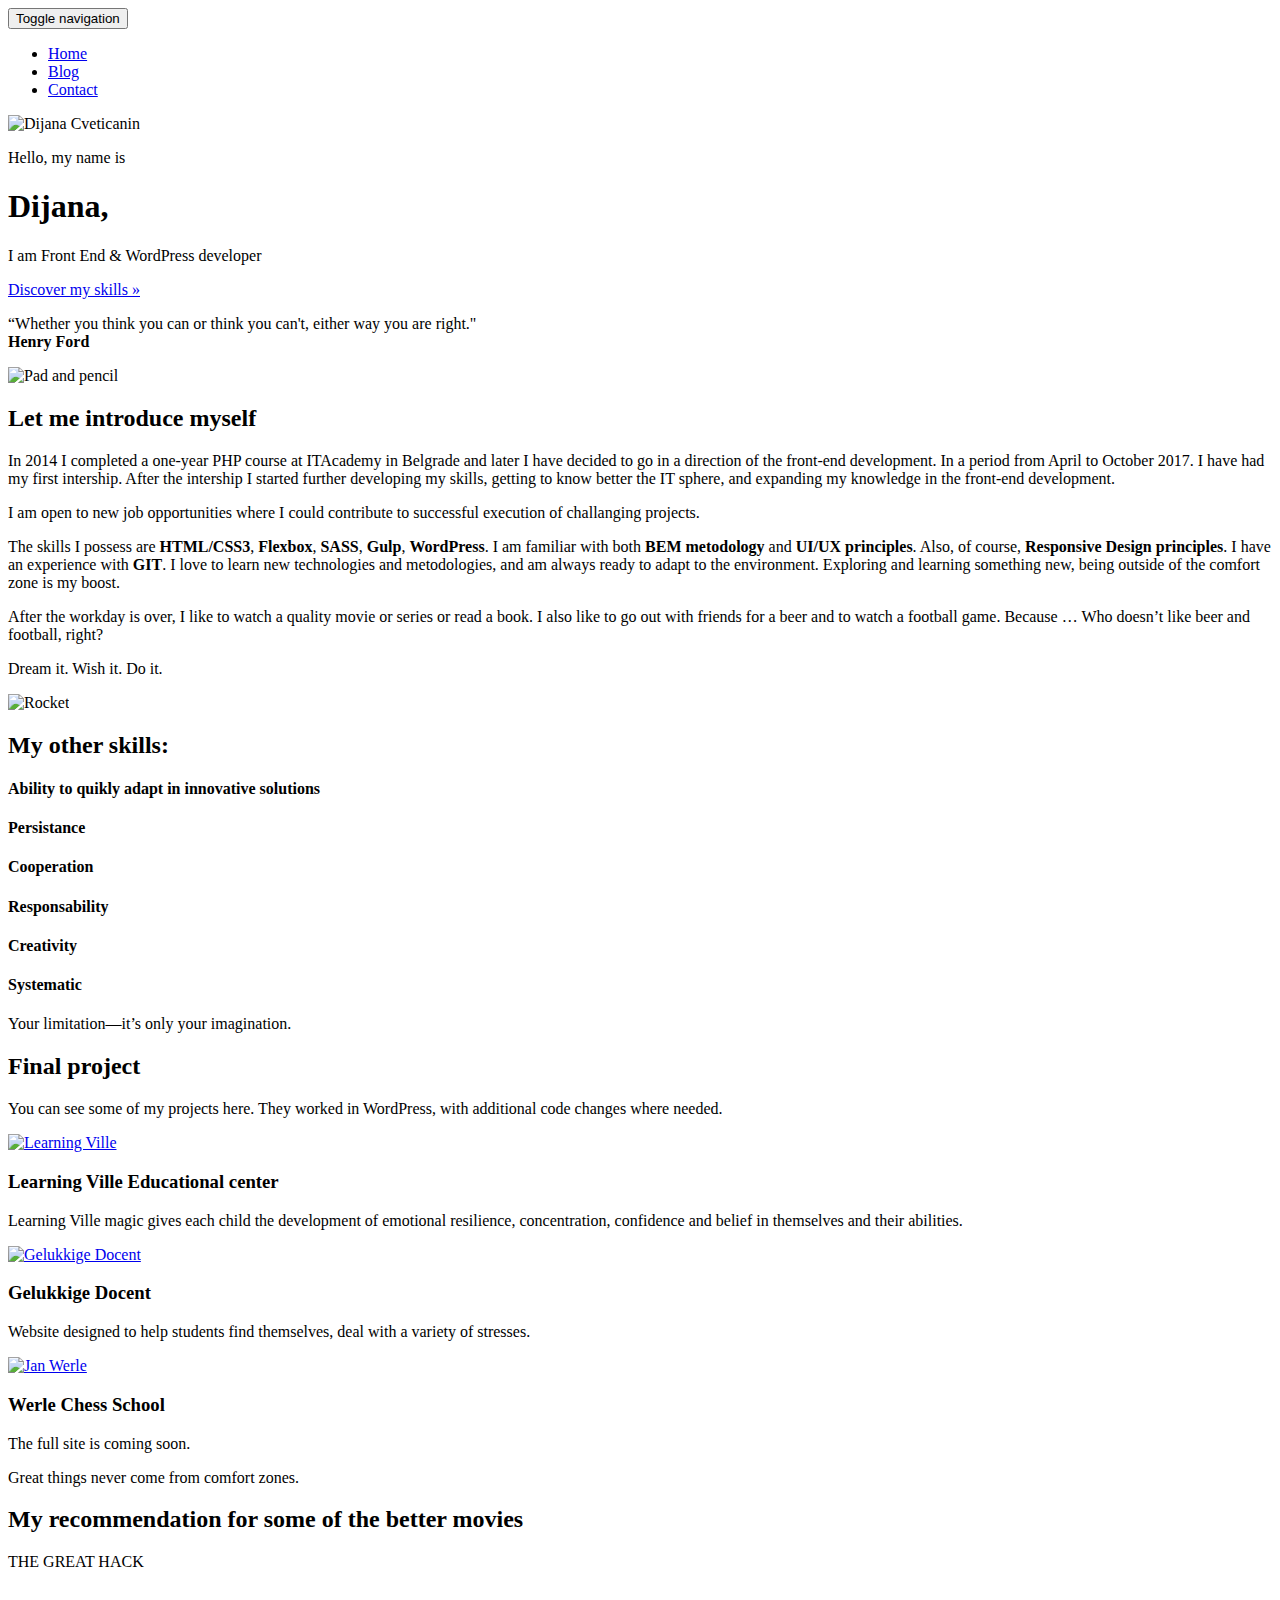
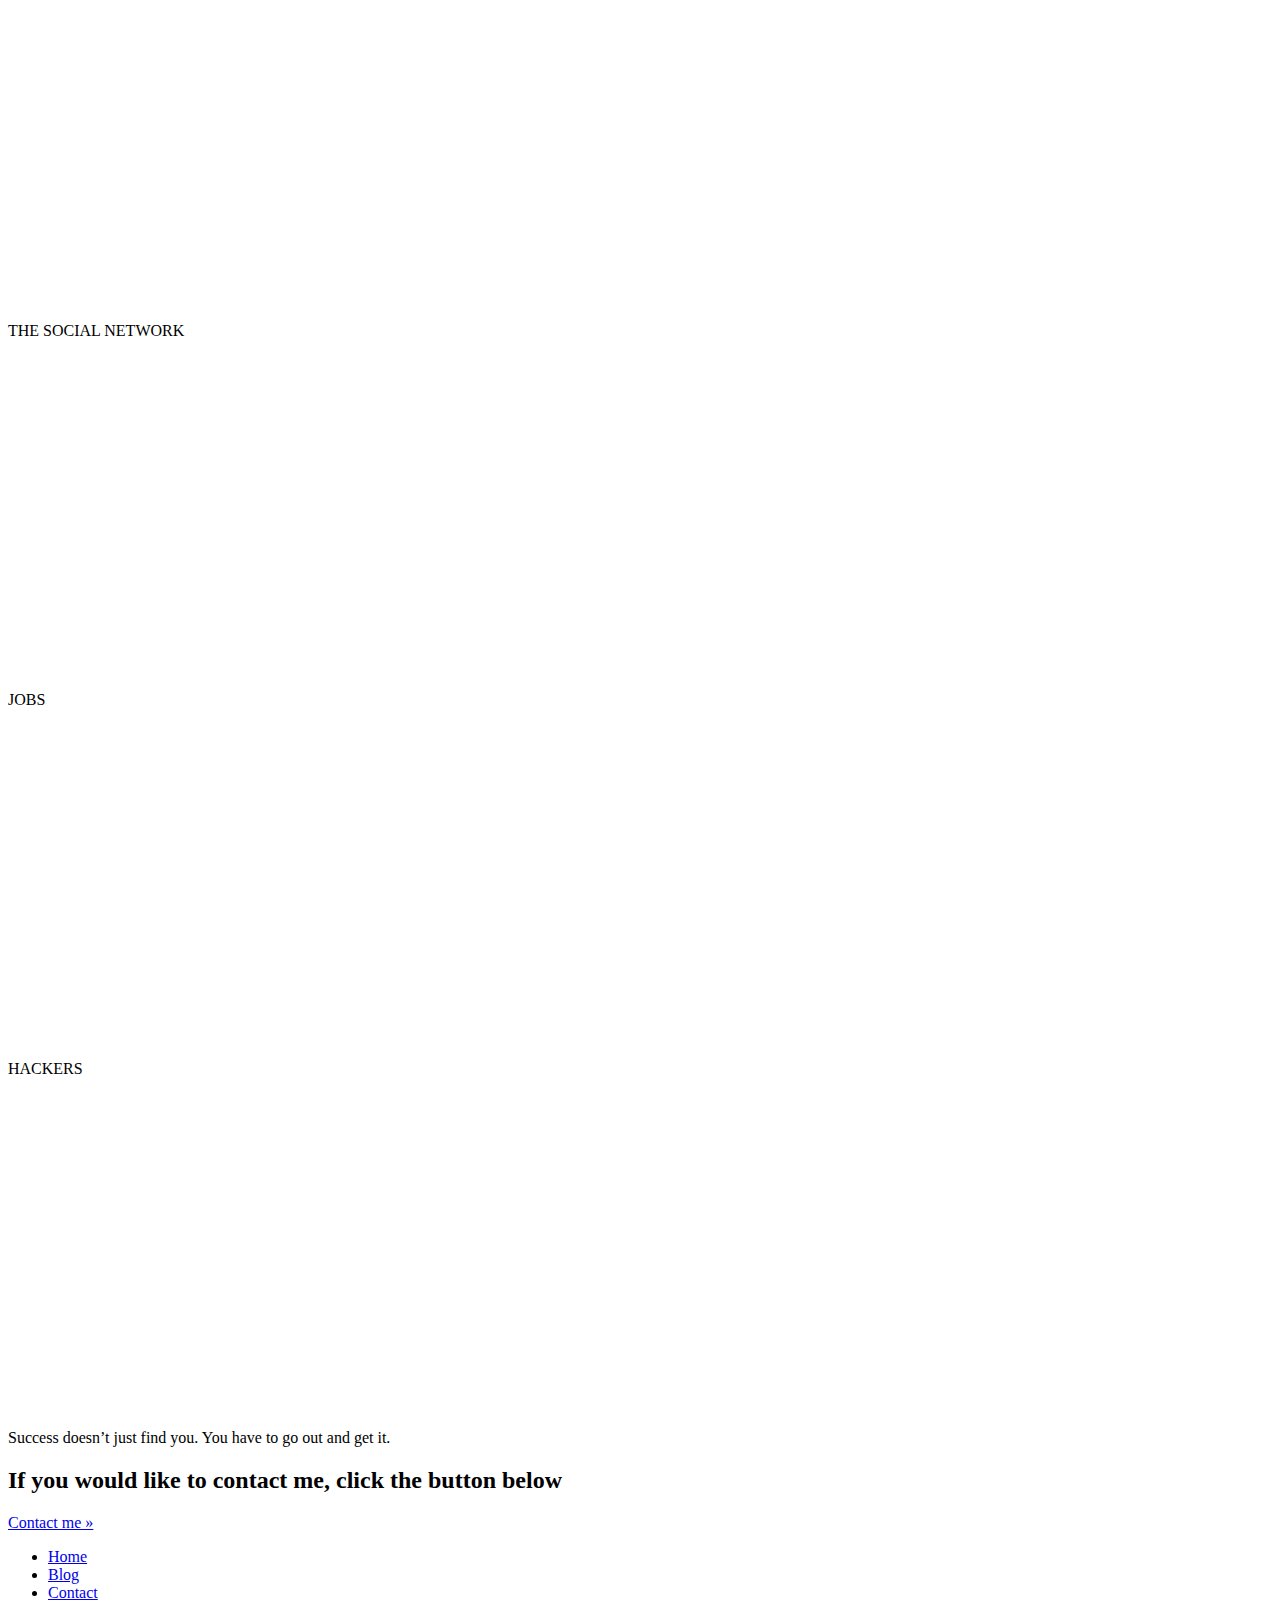
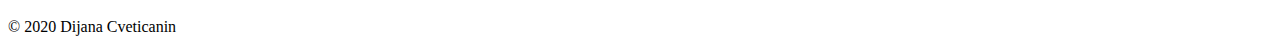
==== index.html @ 4803a976 ""Update index.html"" ====
<!DOCTYPE html>
<html>
    <head>
        <meta http-equiv="Content-Type" content="text/html; charset=UTF-8">
        <meta charset="utf-8">
        <meta name="viewport" content="width=device-width, initial-scale=1">
        <meta name="description" content="Portfolio site">
        <meta name="author" content="Dijana Cveticanin">

        <title>Dijana Cveticanin | Portfolio</title>

        <!-- Bootstrap core CSS-->

        <link href="assets/css/bootstrap.min.css" rel="stylesheet">

        <!-- FontAwesome Icons -->

        <link href="assets/css/font-awesome/css/font-awesome.min.css" rel="stylesheet">

       <!-- Custom css -->
       <link href="assets/css/custom.css" rel="stylesheet">
       
        <!-- Google Fonts -->

        <link href="https://fonts.googleapis.com/css?family=Raleway:400,700&display=swap" rel="stylesheet">

        <!-- HTML5 shiv and Respond.js IE8 support of HTML5 elements and media queries -->
	    <!--[if lt IE 9]>
	    <script src="https://oss.maxcdn.com/html5shiv/3.7.2/html5shiv.min.js"></script>
	    <script src="https://oss.maxcdn.com/respond/1.4.2/respond.min.js"></script>
        <![endif]-->
        
    </head>
    <body>

        <!-- HEADER-->

        <header class="site-header" role="banner">

            <!-- NAVBAR -->

            <div class="navbar-wrapper">
                <div class="navbar navbar-inverse navbar-fixed-top">
                    <div class="container">
                        <div class="navbar-header">
                                <button type="button" class="navbar-toggle" data-toggle="collapse" data-target=".navbar-collapse">
                                <span class="sr-only">Toggle navigation</span>
                                <span class="icon-bar"></span>
                                <span class="icon-bar"></span>
                                <span class="icon-bar"></span>
                            </button>
                        </div>
                        <div class="navbar-collapse collapse">
                            <ul class="nav navbar-nav navbar-right">
                                <li class="active"><a href="/_">Home</a></li>
                                <li><a href="blog.html">Blog</a></li>
                                <li><a href="contact.html">Contact</a></li>
                            </ul>
                        </div>
                    </div>
                </div>
            </div>
        </header>

        <!-- HERO -->

        <section id="hero" data-type="background" data-speed="5">
            <article>
                <div class="container clearfix">
                    <div class="row">
                        <div class="col-sm-5">
                            <img src="assets/img/logo-badge.png" alt="Dijana Cveticanin" class="logo">
                        </div>

                        <div class="col-sm-7 hero-text">
                            <p class="lead text">Hello, my name is</p>
                            <h1>Dijana,</h1>
                            <p class="lead text">I am Front End & WordPress developer</p>
                            <p><a class="btn btn-lg btn-danger" href="#introduce" role="button">Discover my skills &raquo;</a></p>
                        </div>
                    </div>
                </div>
            </article>
        </section>

        <!-- OPT IN SECTION-->

        <section id="optin">
            <div class="container">
                <div class="row">

                    <div class="col-sm-12">
                        <p class="lead">“Whether you think you can or think you can't, either way you are right."<br><strong>Henry Ford</strong></p>
                    </div>
                </div>
            </div>  
        </section>

        <!-- Introduce myself -->

        <section id="introduce">
            <div class="container">
                <div class="section-header">
                    <img src="assets/img/icon-pad.png" alt="Pad and pencil">
                    <h2>Let me introduce myself</h2>
                </div>

                <div class="row">
                    <div class="col-sm-8 col-sm-offset-2">
                        <p>In 2014 I completed a one-year PHP course at ITAcademy in Belgrade and later I have decided to go in 
                            a direction of the front-end development. In a period from April to 
                            October 2017. I have had my first intership. After the intership I started 
                            further developing my skills, getting to know better the IT sphere, 
                            and expanding my knowledge in the front-end development.</p>

                        <p>I am open to new job opportunities where I could contribute to successful 
                            execution of challanging projects.</p>
                            
                        <p>The skills I possess are <strong>HTML/CSS3</strong>, <strong>Flexbox</strong>, <strong>SASS</strong>, <strong>Gulp</strong>, <strong>WordPress</strong>. I am familiar with
                             both <strong>BEM metodology</strong> and <strong>UI/UX principles</strong>. Also, of course, 
                            <strong>Responsive Design principles</strong>. I have an experience with <strong>GIT</strong>. 
                             I love to learn new technologies and metodologies, and am always 
                             ready to adapt to the environment. Exploring and learning something new, 
                             being outside of the comfort zone is my boost.</p>

                        <p>After the workday is over, I like to watch a quality movie or series or read a book. I also like to go out with friends for
                             a beer and to watch a football game. Because … Who doesn’t like beer and football, right? </p>

                    </div>
                </div>
            </div>
        </section>
        
        <section id="optin">
            <div class="container">
                <div class="row">

                    <div class="col-sm-12">
                        <p class="lead">Dream it. Wish it. Do it.</p>
                    </div>
                </div>
            </div>  
        </section>

              <!-- Other-skills-->

        <section id="other-skills">
            <div class="container">
                <div class="section-header">
                    <img src="assets/img/icon-code.png" alt="Rocket">
                    <h2>My other skills:</h2>
                </div>
                <div class="row">
                    <div class="col-sm-2">
                        <i class="fa fa-check-circle"></i>
                        <h4>Ability to quikly adapt in innovative solutions</h4>
                    </div>
    
                    <div class="col-sm-2">
                        <i class="fa fa-check-circle"></i>
                        <h4>Persistance</h4>
                    </div>
                                
                    <div class="col-sm-2">
                        <i class="fa fa-check-circle"></i>
                        <h4>Cooperation</h4>
                    </div>
                                
                    <div class="col-sm-2">
                        <i class="fa fa-check-circle"></i>
                        <h4>Responsability</h4>
                    </div>
                                
                    <div class="col-sm-2">
                        <i class="fa fa-check-circle"></i>
                        <h4>Creativity</h4>
                    </div>
                            
                    <div class="col-sm-2">
                        <i class="fa fa-check-circle"></i>
                        <h4>Systematic</h4>
                    </div>
                </div>
            </div>
        </section>

        <section id="optin">
            <div class="container">
                <div class="row">
                    <div class="col-sm-12">
                        <p class="lead">Your limitation—it’s only your imagination.</p>
                    </div>
                </div>
            </div>  
        </section>

        <!-- PROJECTS -->

        <section id="project-features">
            <div class="container">
                <h2>Final project</h2>
                <p class="lead project">You can see some of my projects here. 
                    They worked in WordPress, with additional code changes where needed.</p>

                <div class="row">
                    <div class="col-sm-4">
                        <a href="https://www.learningville.rs"><img src="assets/img/mockup-one.jpg" class="project-img" alt="Learning Ville"></a>
                        <h3 class="project-title">Learning Ville Educational center</h3>
                        <p>Learning Ville magic gives each child the development of emotional resilience, concentration, confidence and belief in themselves and their abilities.</p>
                    </div>

                    <div class="col-sm-4">
                        <a href="https://www.gelukkigedocent.nl"><img src="assets/img/mockup-two.png" class="project-img" alt="Gelukkige Docent"></a>
                        <h3 class="project-title">Gelukkige Docent</h3>
					    <p>Website designed to help students find themselves, deal with a variety of stresses.</p>
                    </div>

                    <div class="col-sm-4">
                        <a href="https://www.janwerle.com"><img src="assets/img/mockup-three.png" class="project-img" alt="Jan Werle"></a>
                        <h3 class="project-title">Werle Chess School</h3>
					    <p>The full site is coming soon. </p>
                    </div>
                </div>
            </div>
        </section>

        <section id="optin">
            <div class="container">
                <div class="row">
                    <div class="col-sm-12">
                        <p class="lead">Great things never come from comfort zones.</p>
                    </div>
                </div>
            </div>  
        </section>

        <!-- Movies-->

        <section id="movies">
            <div class="container">
                <h2>My recommendation for some of the better movies</h2>
                <div class="row">
                    <div class="col-sm-6">
                        <p class="lead">THE GREAT HACK</p>
                        <iframe width="560" height="315" src="https://www.youtube.com/embed/iX8GxLP1FHo" frameborder="0" allow="accelerometer; autoplay; encrypted-media; gyroscope; picture-in-picture" allowfullscreen></iframe>
                    </div>
                    <div class="col-sm-6">
                        <p class="lead">THE SOCIAL NETWORK</p>
                        <iframe width="560" height="315" src="https://www.youtube.com/embed/lB95KLmpLR4" frameborder="0" allow="accelerometer; autoplay; encrypted-media; gyroscope; picture-in-picture" allowfullscreen></iframe>
                    </div>
                </div>

                <div class="row">
                    <div class="col-sm-6">
                        <p class="lead">JOBS</p>
                        <iframe width="560" height="315" src="https://www.youtube.com/embed/FrvkCS0ZGPU" frameborder="0" allow="accelerometer; autoplay; encrypted-media; gyroscope; picture-in-picture" allowfullscreen></iframe>
                    </div>
                    <div class="col-sm-6">
                        <p class="lead">HACKERS</p>
                        <iframe width="560" height="315" src="https://www.youtube.com/embed/y8HsD9qmTiY" frameborder="0" allow="accelerometer; autoplay; encrypted-media; gyroscope; picture-in-picture" allowfullscreen></iframe>
                    </div>
                </div>
            </div> 
        </section>

        <section id="optin">
            <div class="container">
                <div class="row">

                    <div class="col-sm-12">
                        <p class="lead">Success doesn’t just find you. You have to go out and get it.</p>
                    </div>
                </div>
            </div>  
        </section>

        <!-- Contact section-->

        <section id="contact">
            <div class="container">
                <div class="row">
                    <div class="col-sm-6 col-sm-offset-3">
                    <h2>If you would like to contact me, click the button below</h2>
                    <p><a href="contact.html" class="btn btn-lg btn-block btn-success">Contact me &raquo;</a></p>
                    
                    </div>
                </div>
            </div>
        </section>

        <!-- FOOTER-->

        <footer>
            <div class="container">
                <div class="col-sm-5">
                    <nav>
                        <ul class="list-unlisted list-inline">
                            <li><a href="index.html">Home</a></li>
                            <li><a href="blog.html">Blog</a></li>
                            <li><a href="contact.html">Contact</a></li>
                        </ul>
                    </nav>
                </div>
                <div class="col-sm-4">
                    <a href="https://twitter.com/dijana_ns" target="_blank" class="badge social twitter"><i class="fa fa-twitter"></i></a>
                    <a href="https://www.linkedin.com/in/dijana-cveticanin/" target="_blank" class="badge social linkedin"><i class="fa fa-linkedin"></i></a>
                </div>
        
                <div class="col-sm-3">
                    <p class="pull-right">
                        &copy; 2020 Dijana Cveticanin  
                    </p>
                </div>
            </div>
        </footer>

        <!-- BOOTSTRAP CORE JAVASCRIPT
        Placed at the end of the document so the pages load faster!    
        -->

        <script src="https://ajax.googleapis.com/ajax/libs/jquery/3.4.1/jquery.min.js"></script>
        <script src="assets/js/jquery-3.4.1.min.js"></script>
        <script src="assets/js/bootstrap.min.js"></script>
        
        <script src="assets/js/main.js"></script>

    </body>
</html>
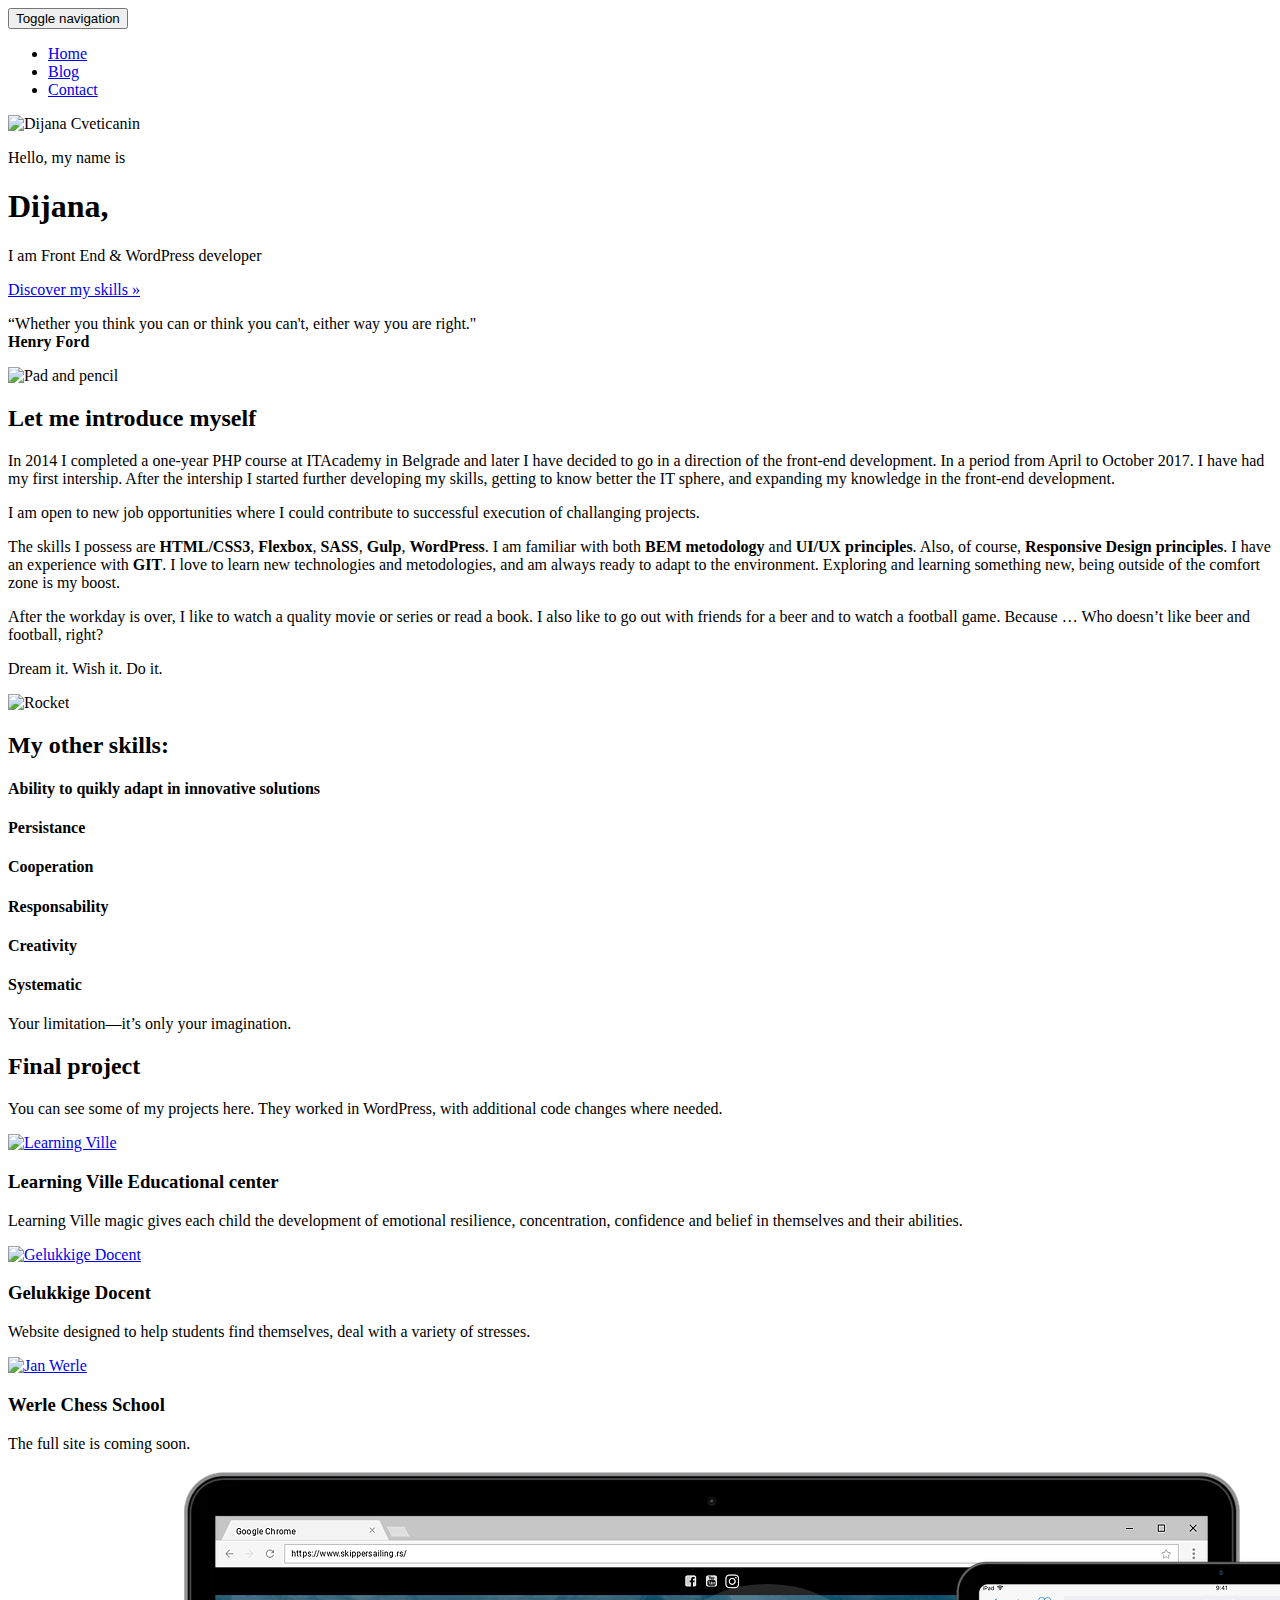
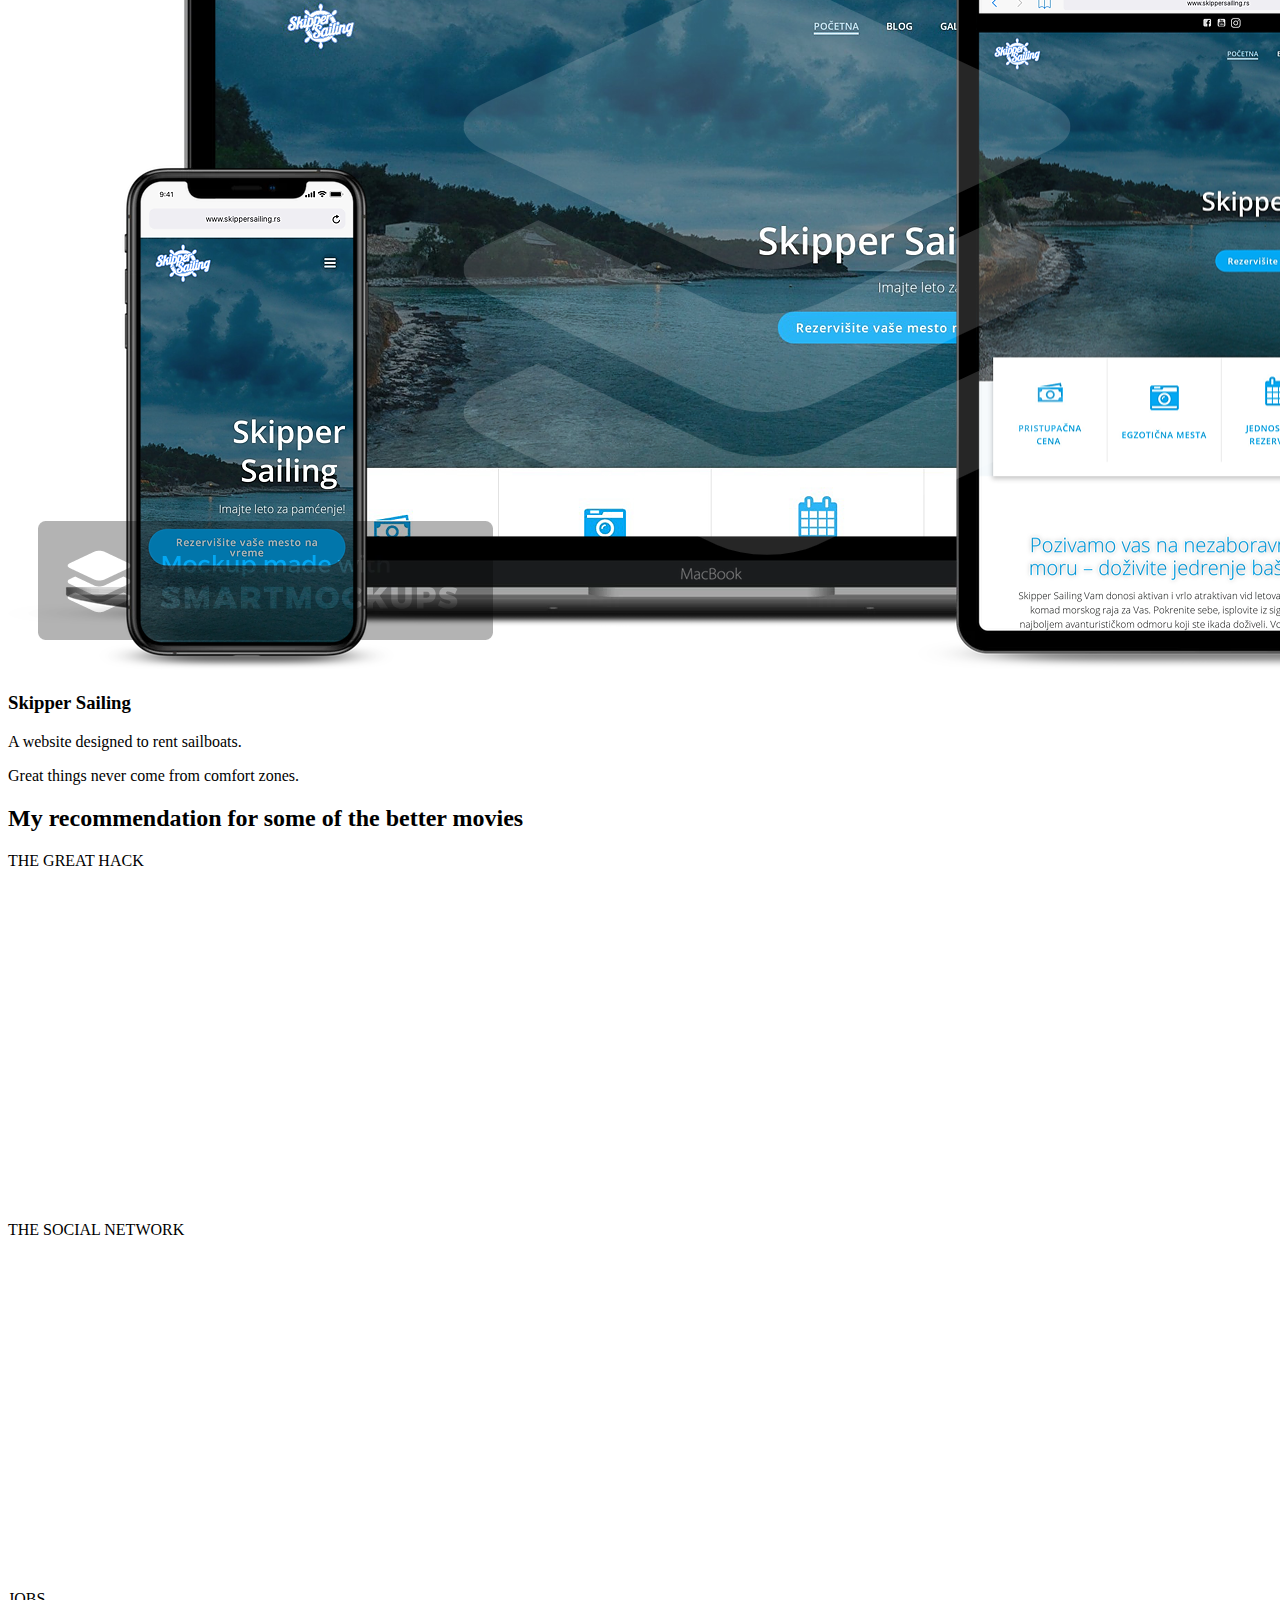
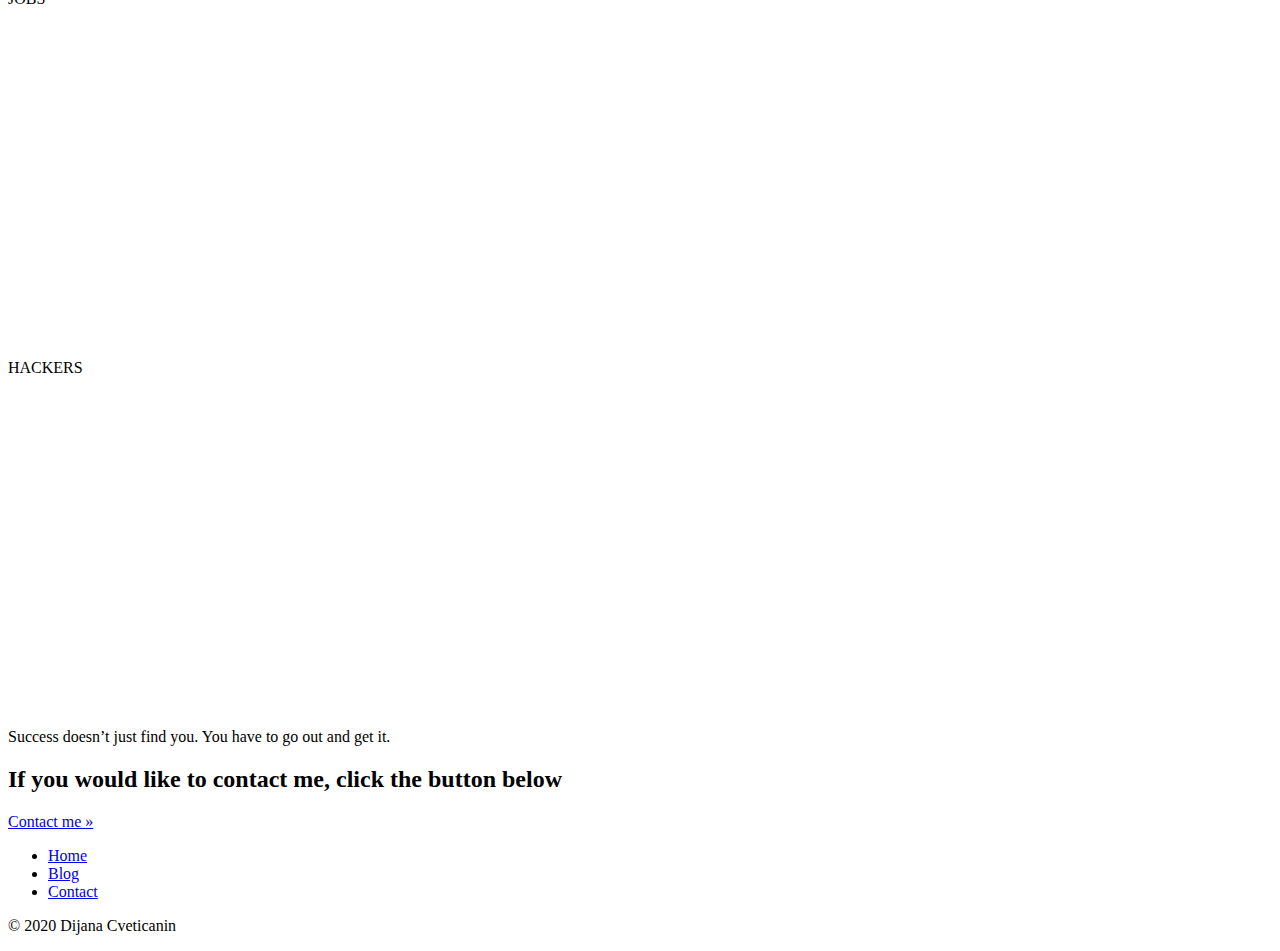
==== commit b931f797: "Edit index.html page" ====
--- a/index.html
+++ b/index.html
@@ -203,22 +203,28 @@
                     They worked in WordPress, with additional code changes where needed.</p>
 
                 <div class="row">
-                    <div class="col-sm-4">
+                    <div class="col-sm-3">
                         <a href="https://www.learningville.rs"><img src="assets/img/mockup-one.jpg" class="project-img" alt="Learning Ville"></a>
                         <h3 class="project-title">Learning Ville Educational center</h3>
                         <p>Learning Ville magic gives each child the development of emotional resilience, concentration, confidence and belief in themselves and their abilities.</p>
                     </div>
 
-                    <div class="col-sm-4">
+                    <div class="col-sm-3">
                         <a href="https://www.gelukkigedocent.nl"><img src="assets/img/mockup-two.png" class="project-img" alt="Gelukkige Docent"></a>
                         <h3 class="project-title">Gelukkige Docent</h3>
 					    <p>Website designed to help students find themselves, deal with a variety of stresses.</p>
                     </div>
 
-                    <div class="col-sm-4">
+                    <div class="col-sm-3">
                         <a href="https://www.janwerle.com"><img src="assets/img/mockup-three.png" class="project-img" alt="Jan Werle"></a>
                         <h3 class="project-title">Werle Chess School</h3>
 					    <p>The full site is coming soon. </p>
+                    </div>
+
+                    <div class="col-sm-3">
+                        <a href="https://www.skippersailing.rs"><img src="assets/img/mockup-four.png" class="project-img" alt="Skipper Sailing"></a>
+                        <h3 class="project-title">Skipper Sailing</h3>
+					    <p>A website designed to rent sailboats.</p>
                     </div>
                 </div>
             </div>
